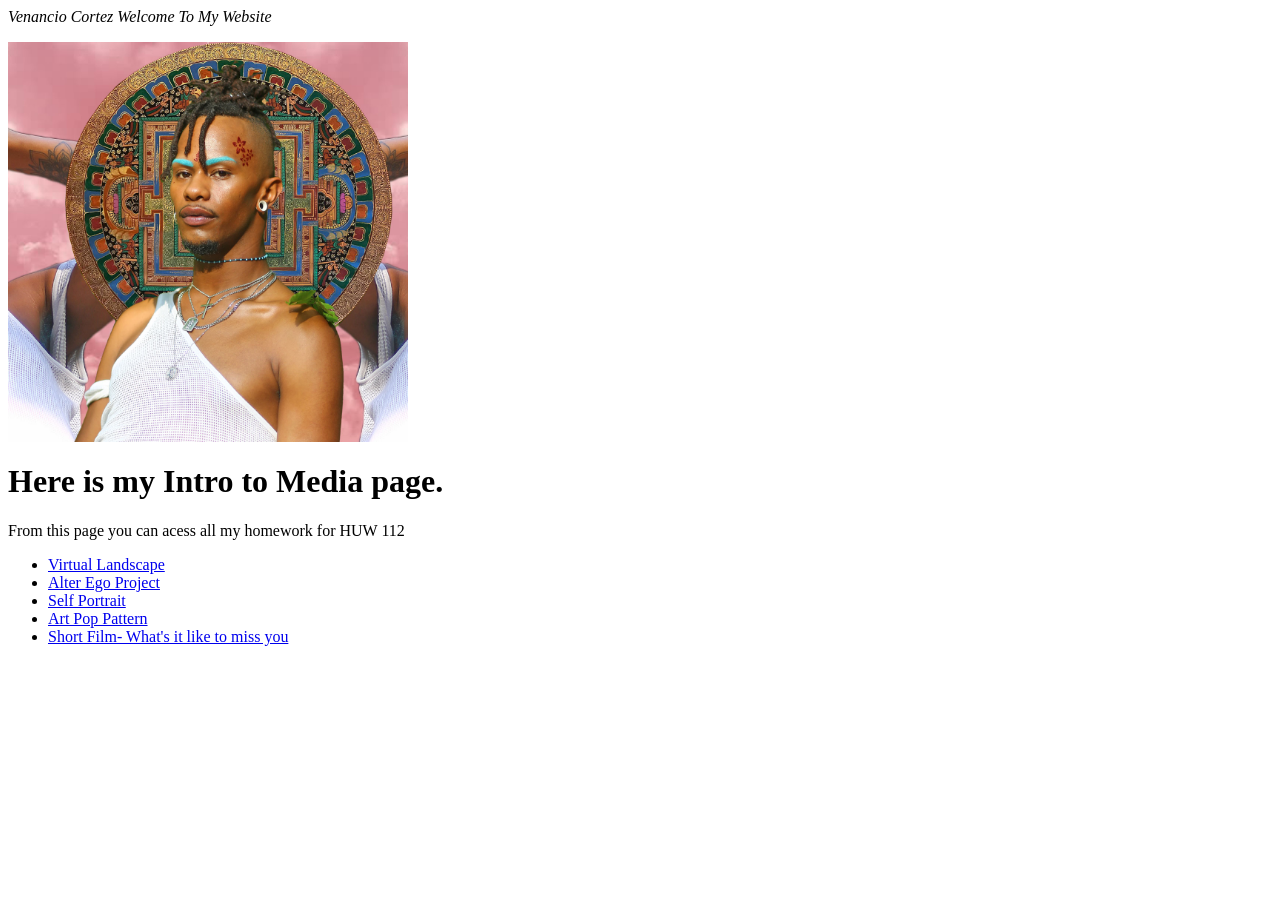
==== index.html @ 53af897a "Update index.html" ====
<!DOCTYPE hmtl>
<html>
<p><i>Venancio Cortez Welcome To My Website</i></p>
<body>
<img src="fabbitchshit.jpg"height="400">
<h1><b>Here is my Intro to Media page.</b></h1>
<p>From this page you can acess all my homework for HUW 112</p>
<ul>
<li><a href="virtuallandsacpe.png">Virtual Landscape</a></li>
 <li><a href="AlterEgo.png">Alter Ego Project</a></li>
<li><a href="selfprotrait.png">Self Portrait</a></li>
<li><a href="artpoppattern.png">Art Pop Pattern</a></li>
<li><a href="film.html">Short Film- What's it like to miss you</a></li>      
</body>
</html
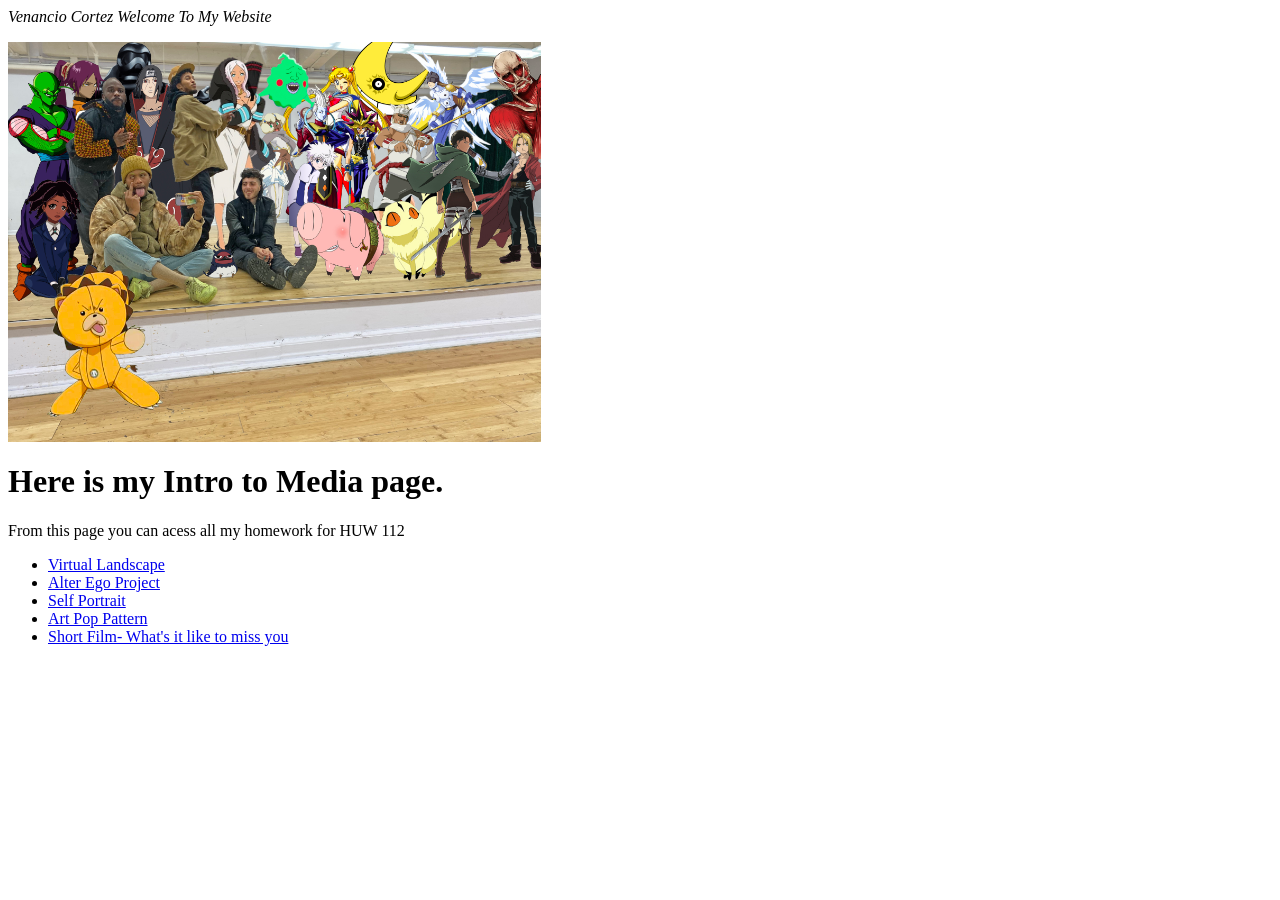
==== commit 6bf7f3c9: "Update index.html" ====
--- a/index.html
+++ b/index.html
@@ -2,7 +2,7 @@
 <html>
 <p><i>Venancio Cortez Welcome To My Website</i></p>
 <body>
-<img src="fabbitchshit.jpg"height="400">
+<img src="yooooupdated.jpg"height="400">
 <h1><b>Here is my Intro to Media page.</b></h1>
 <p>From this page you can acess all my homework for HUW 112</p>
 <ul>
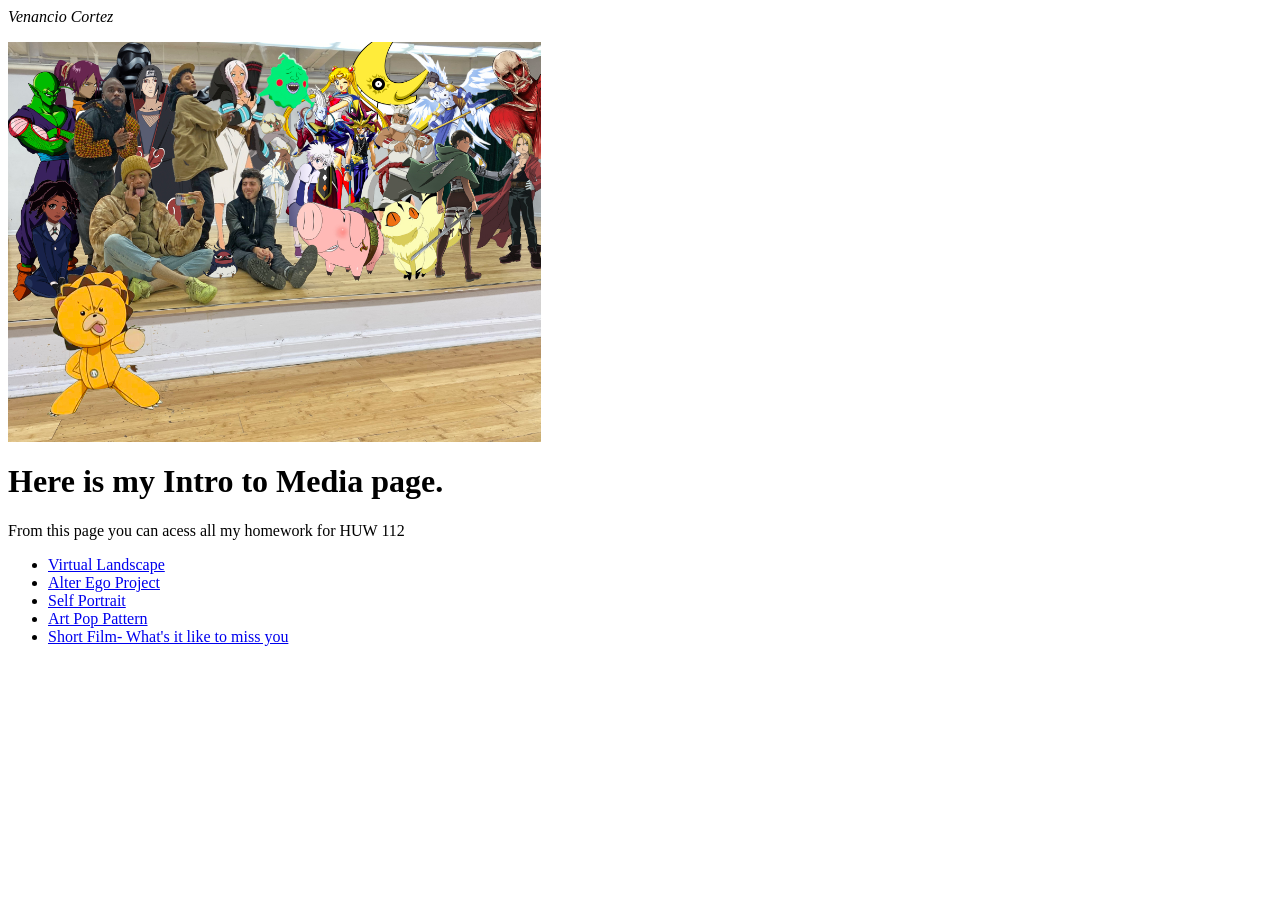
==== commit 653d10da: "Update index.html" ====
--- a/index.html
+++ b/index.html
@@ -1,6 +1,6 @@
 <!DOCTYPE hmtl>
 <html>
-<p><i>Venancio Cortez Welcome To My Website</i></p>
+<p><i>Venancio Cortez</i></p>
 <body>
 <img src="yooooupdated.jpg"height="400">
 <h1><b>Here is my Intro to Media page.</b></h1>
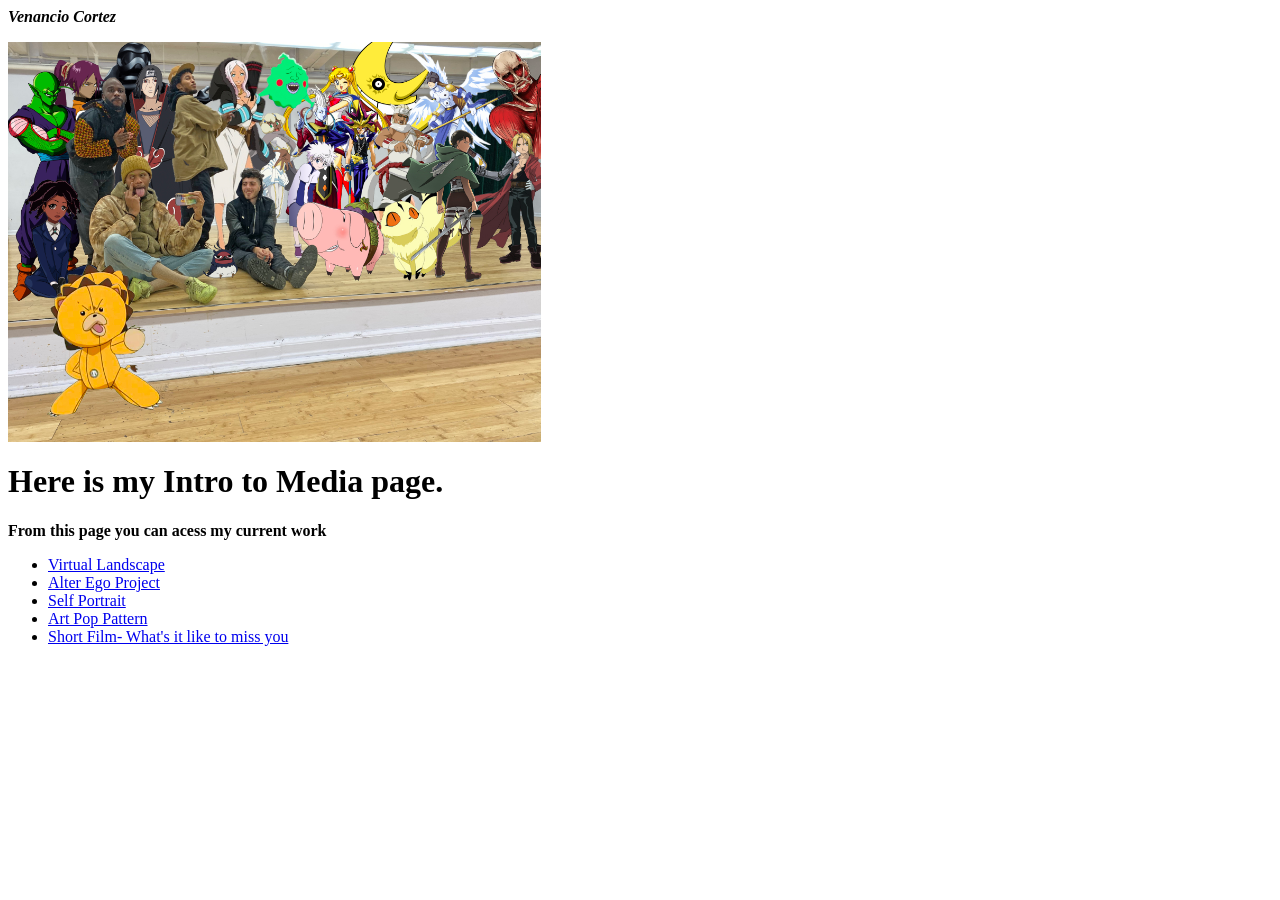
==== commit d1b6075d: "Update index.html" ====
--- a/index.html
+++ b/index.html
@@ -1,10 +1,10 @@
 <!DOCTYPE hmtl>
 <html>
-<p><i>Venancio Cortez</i></p>
+ <p><i><b>Venancio Cortez</b></i></p>
 <body>
 <img src="yooooupdated.jpg"height="400">
 <h1><b>Here is my Intro to Media page.</b></h1>
-<p>From this page you can acess all my homework for HUW 112</p>
+ <p><b>From this page you can acess my current work </b></p>
 <ul>
 <li><a href="virtuallandsacpe.png">Virtual Landscape</a></li>
  <li><a href="AlterEgo.png">Alter Ego Project</a></li>
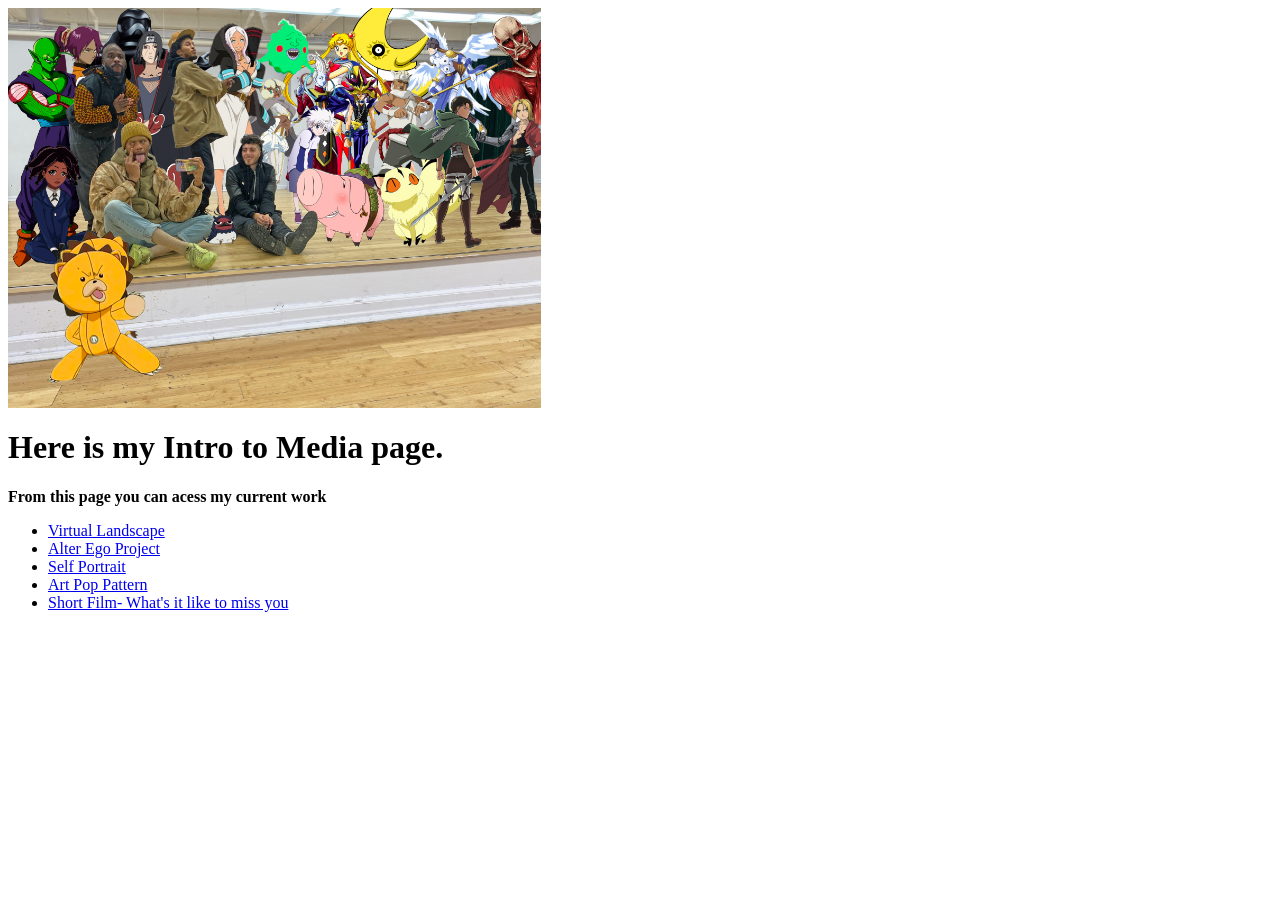
==== commit 5ad929e4: "Update index.html" ====
--- a/index.html
+++ b/index.html
@@ -1,10 +1,18 @@
 <!DOCTYPE hmtl>
 <html>
- <p><i><b>Venancio Cortez</b></i></p>
+ <head>
+  <meta charset="UTF-8">
+  <meta name="viewport" content="width=device-width, initial-scale=1.0">
+  <meta http-equiv="X-UA-Compatible" content="ie=edge">
+  <link rel="stylesheet" href="styles.css">
+  <script defer src="script.js"></script>
+  <title>Venancio Cortez</title>
+</head>
+  <title>Venancio Cortez</title>
 <body>
 <img src="yooooupdated.jpg"height="400">
 <h1><b>Here is my Intro to Media page.</b></h1>
- <p><b>From this page you can acess my current work </b></p>
+ <p><b>From this page you can acess my current work</b></p>
 <ul>
 <li><a href="virtuallandsacpe.png">Virtual Landscape</a></li>
  <li><a href="AlterEgo.png">Alter Ego Project</a></li>
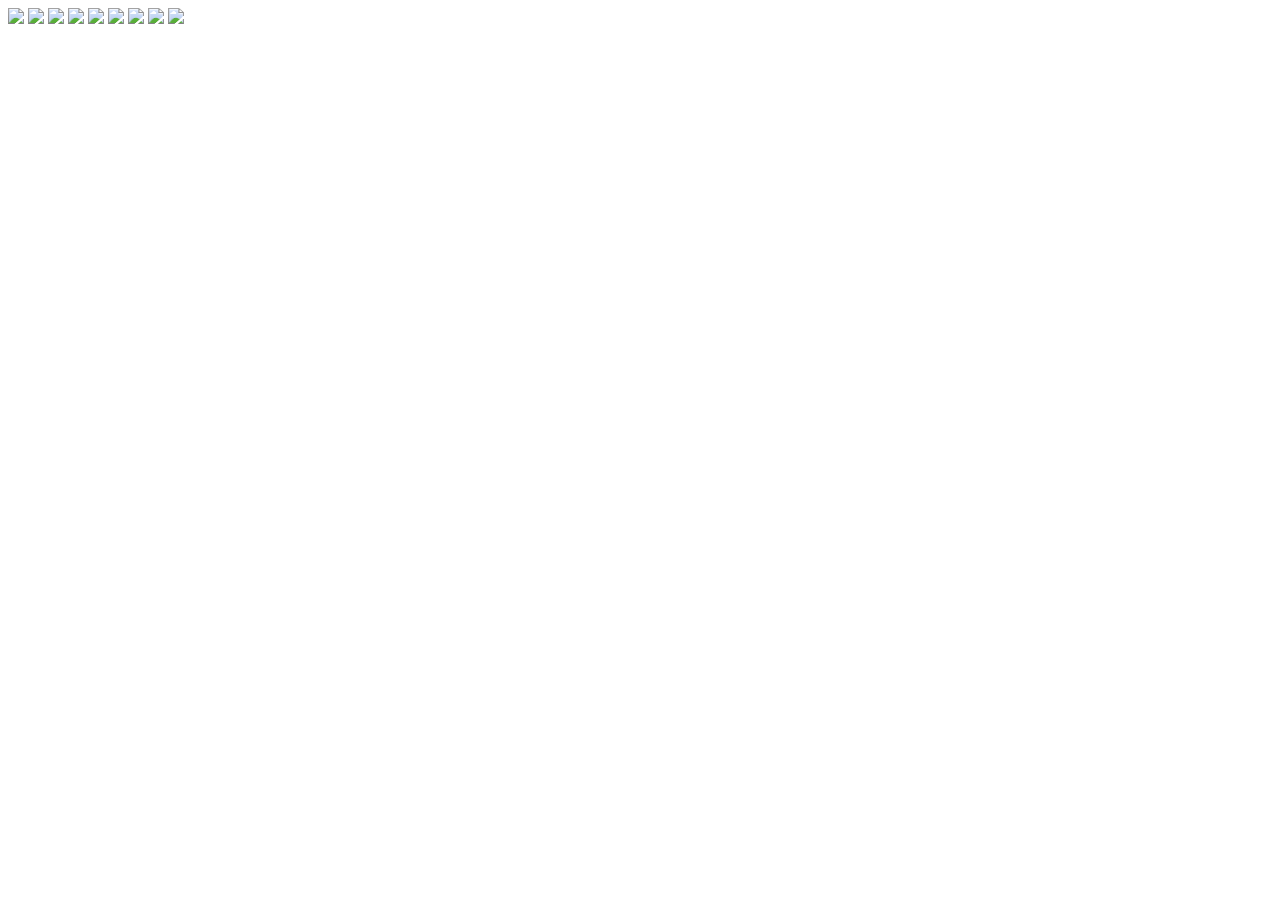
==== commit 97f110fe: "Update index.html" ====
--- a/index.html
+++ b/index.html
@@ -10,14 +10,16 @@
 </head>
   <title>Venancio Cortez</title>
 <body>
-<img src="yooooupdated.jpg"height="400">
-<h1><b>Here is my Intro to Media page.</b></h1>
- <p><b>From this page you can acess my current work</b></p>
-<ul>
-<li><a href="virtuallandsacpe.png">Virtual Landscape</a></li>
- <li><a href="AlterEgo.png">Alter Ego Project</a></li>
-<li><a href="selfprotrait.png">Self Portrait</a></li>
-<li><a href="artpoppattern.png">Art Pop Pattern</a></li>
-<li><a href="film.html">Short Film- What's it like to miss you</a></li>      
+  <div class="grid">
+    <img src="https://source.unsplash.com/400x400?mountain">
+    <img src="https://source.unsplash.com/400x400?nature">
+    <img src="https://source.unsplash.com/400x400?valley">
+    <img src="https://source.unsplash.com/400x400?beach">
+    <img src="https://source.unsplash.com/400x400?ocean">
+    <img src="https://source.unsplash.com/400x400?water">
+    <img src="https://source.unsplash.com/400x400?trees">
+    <img src="https://source.unsplash.com/400x400?lake">
+    <img src="https://source.unsplash.com/400x400?cliff">
+  </div>
 </body>
-</html
+</html>
